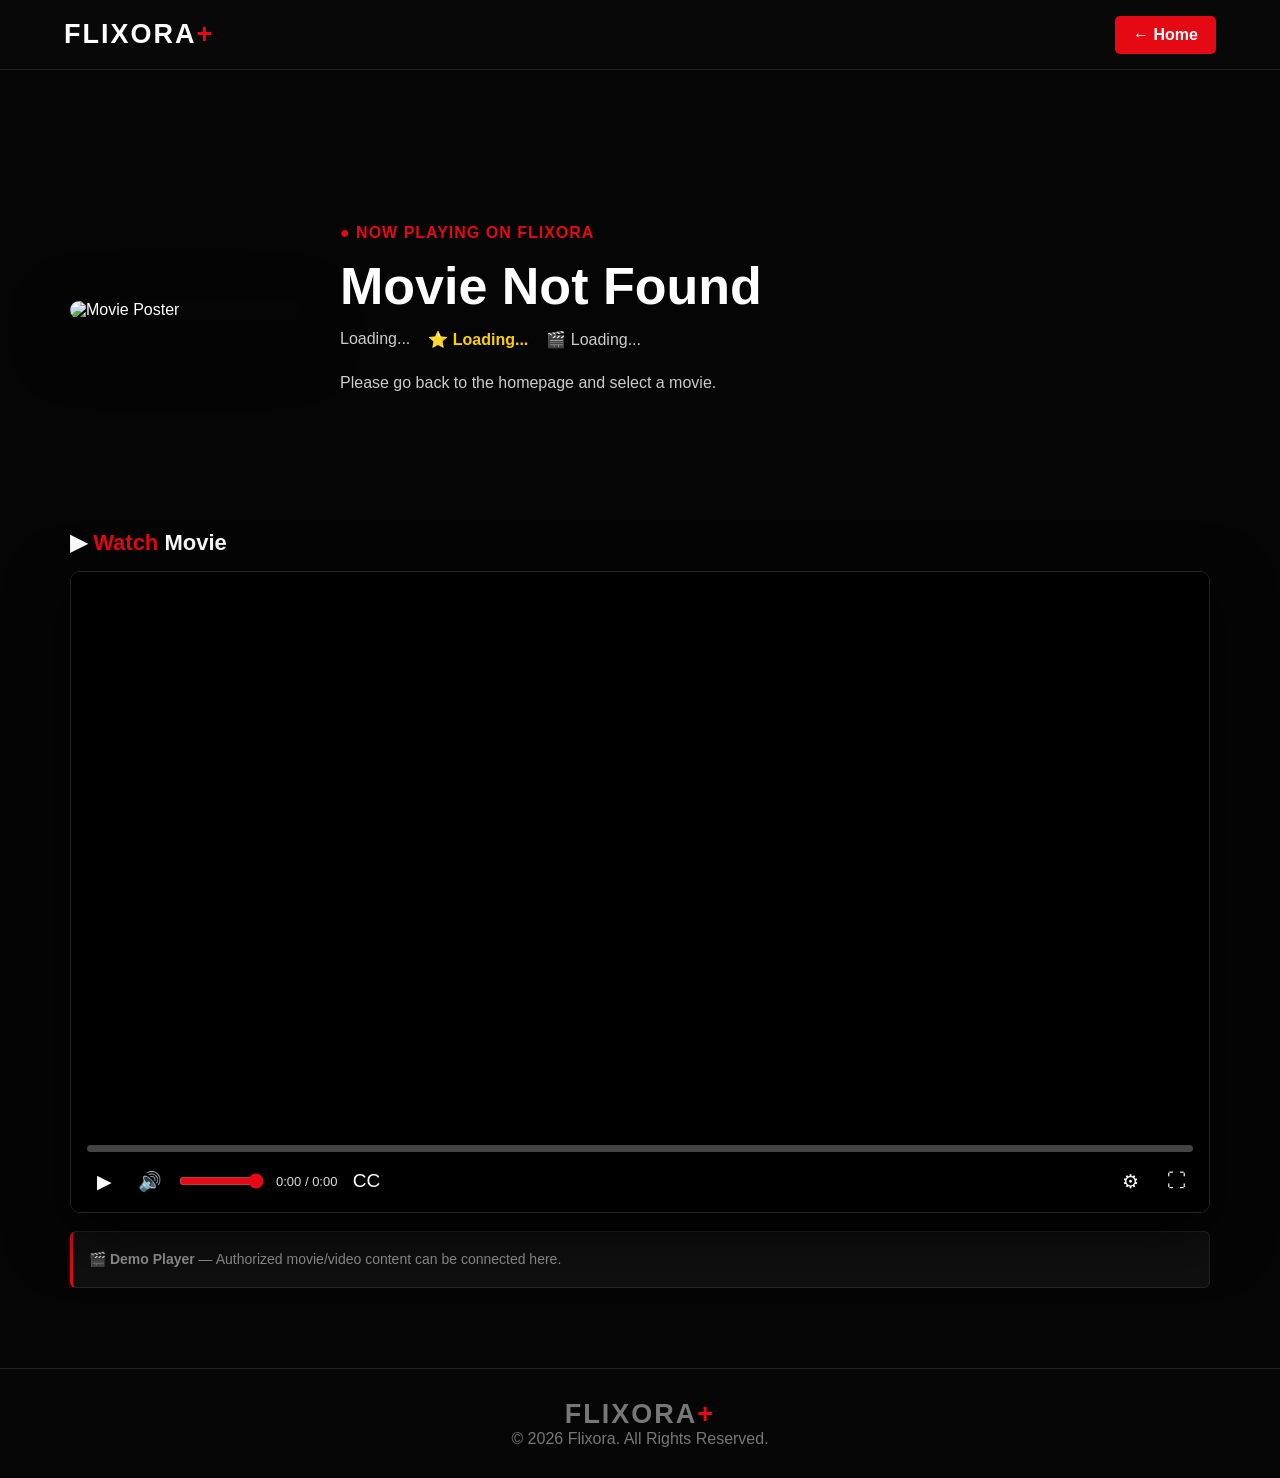
==== watch.html @ 669cb9f0 "Add Flixora website files" ====
<!DOCTYPE html>
<html lang="en">

<head>

<meta charset="UTF-8">
<meta name="viewport" content="width=device-width, initial-scale=1.0">

<title>Watch Movie - Flixora</title>

<style>

* {
    margin: 0;
    padding: 0;
    box-sizing: border-box;
}

body {
    background: #050505;
    color: white;
    font-family: Arial, Helvetica, sans-serif;
    min-height: 100vh;
}

.header {
    height: 70px;
    padding: 0 5%;
    display: flex;
    align-items: center;
    justify-content: space-between;
    background: #080808;
    border-bottom: 1px solid #222;
}

.logo {
    font-size: 27px;
    font-weight: 900;
    letter-spacing: 2px;
}

.logo span {
    color: #e50914;
}

.back-btn {
    color: white;
    text-decoration: none;
    background: #e50914;
    padding: 10px 18px;
    border-radius: 5px;
    font-weight: bold;
}

.back-btn:hover {
    background: #b20710;
}

.movie-hero {
    position: relative;
    min-height: 480px;
    display: flex;
    align-items: center;
    overflow: hidden;
}

.hero-backdrop {
    position: absolute;
    inset: 0;
    background-size: cover;
    background-position: center;
    filter: blur(3px);
    transform: scale(1.08);
    opacity: .4;
}

.hero-overlay {
    position: absolute;
    inset: 0;
    background:
        linear-gradient(
            90deg,
            #050505 0%,
            rgba(5,5,5,.9) 40%,
            rgba(5,5,5,.5) 75%,
            #050505 100%
        );
}

.hero-bottom {
    position: absolute;
    left: 0;
    right: 0;
    bottom: 0;
    height: 180px;
    background:
        linear-gradient(
            transparent,
            #050505
        );
}

.hero-content {
    position: relative;
    z-index: 5;
    max-width: 1200px;
    width: 100%;
    margin: auto;
    padding: 60px 30px;
    display: flex;
    align-items: center;
    gap: 40px;
}

.hero-poster {
    width: 230px;
    flex-shrink: 0;
}

.hero-poster img {
    width: 100%;
    display: block;
    border-radius: 10px;
    box-shadow:
        0 20px 60px rgba(0,0,0,.8);
}

.watch-title {
    max-width: 720px;
}

.now-playing {
    color: #e50914;
    font-weight: bold;
    letter-spacing: 1px;
    margin-bottom: 16px;
}

.watch-title h1 {
    font-size: 52px;
    line-height: 1.1;
    margin-bottom: 15px;
}

.movie-meta {
    display: flex;
    gap: 18px;
    flex-wrap: wrap;
    color: #ccc;
    margin-bottom: 20px;
}

#watchRating {
    color: #ffd000;
    font-weight: bold;
}

.watch-description {
    color: #ccc;
    font-size: 16px;
    line-height: 1.7;
    max-width: 700px;
}

.player-section {
    max-width: 1200px;
    margin: -20px auto 0;
    padding: 0 30px 50px;
    position: relative;
    z-index: 10;
}

.player-heading {
    font-size: 22px;
    font-weight: bold;
    margin-bottom: 15px;
}

.player-heading span {
    color: #e50914;
}

.custom-player {
    position: relative;
    background: #000;
    border-radius: 10px;
    overflow: hidden;
    border: 1px solid #242424;
    box-shadow:
        0 20px 60px rgba(0,0,0,.8);
}

.custom-player video {
    width: 100%;
    display: block;
    aspect-ratio: 16 / 9;
    background: #000;
    object-fit: contain;
}

.controls {
    position: absolute;
    left: 0;
    right: 0;
    bottom: 0;
    padding: 12px 16px 14px;
    background:
        linear-gradient(
            transparent,
            rgba(0,0,0,.95)
        );
}

.progress-container {
    position: relative;
    z-index: 50;
    width: 100%;
    height: 7px;
    background: #444;
    border-radius: 10px;
    cursor: pointer;
    margin-bottom: 12px;
    touch-action: none;
}

.progress {
    height: 100%;
    width: 0%;
    background: #e50914;
    border-radius: 10px;
    pointer-events: none;
}

.control-row {
    display: flex;
    align-items: center;
    gap: 12px;
}

.control-btn {
    border: none;
    background: transparent;
    color: white;
    cursor: pointer;
    font-size: 19px;
    width: 34px;
    height: 34px;
    border-radius: 5px;
    display: flex;
    align-items: center;
    justify-content: center;
}

.control-btn:hover {
    background: rgba(255,255,255,.12);
}

.time {
    color: #ddd;
    font-size: 13px;
    white-space: nowrap;
}

.volume {
    width: 85px;
    accent-color: #e50914;
    cursor: pointer;
}

.spacer {
    flex: 1;
}

.settings-wrapper {
    position: relative;
}

.settings-menu {
    position: absolute;
    right: 0;
    bottom: 45px;
    width: 150px;
    background: #151515;
    border: 1px solid #333;
    border-radius: 7px;
    padding: 8px;
    display: none;
    box-shadow:
        0 10px 30px rgba(0,0,0,.7);
}

.settings-menu.show {
    display: block;
}

.settings-menu button {
    width: 100%;
    border: none;
    background: transparent;
    color: white;
    text-align: left;
    padding: 10px;
    border-radius: 5px;
    cursor: pointer;
}

.settings-menu button:hover {
    background: #252525;
}

.notice {
    margin-top: 18px;
    padding: 16px;
    background: #101010;
    border: 1px solid #242424;
    border-left: 3px solid #e50914;
    border-radius: 6px;
    color: #999;
    font-size: 14px;
    line-height: 1.6;
}

footer {
    margin-top: 30px;
    padding: 30px;
    text-align: center;
    border-top: 1px solid #222;
    color: #777;
}

@media (max-width: 750px) {

    .header {
        height: 62px;
        padding: 0 18px;
    }

    .logo {
        font-size: 22px;
    }

    .back-btn {
        padding: 8px 13px;
        font-size: 14px;
    }

    .movie-hero {
        min-height: auto;
    }

    .hero-content {
        padding: 45px 18px 70px;
        flex-direction: column;
        text-align: center;
        gap: 25px;
    }

    .hero-overlay {
        background:
            linear-gradient(
                180deg,
                rgba(5,5,5,.65),
                #050505 90%
            );
    }

    .hero-poster {
        width: 190px;
    }

    .watch-title h1 {
        font-size: 34px;
    }

    .movie-meta {
        justify-content: center;
        gap: 12px;
        font-size: 14px;
    }

    .watch-description {
        font-size: 15px;
    }

    .player-section {
        margin-top: -15px;
        padding: 0 18px 40px;
    }

    .player-heading {
        font-size: 19px;
    }

    .control-row {
        gap: 5px;
    }

    .volume {
        width: 55px;
    }

    .time {
        font-size: 11px;
    }

    .control-btn {
        width: 30px;
        height: 30px;
    }

}

</style>

</head>

<body>

<header class="header">

    <div class="logo">
        FLIXORA<span>+</span>
    </div>

    <a
        href="index.html"
        class="back-btn"
    >
        ← Home
    </a>

</header>

<section class="movie-hero">

    <div
        class="hero-backdrop"
        id="heroBackdrop"
    ></div>

    <div class="hero-overlay"></div>

    <div class="hero-bottom"></div>

    <div class="hero-content">

        <div class="hero-poster">

            <img
                id="watchPoster"
                src=""
                alt="Movie Poster"
            >

        </div>

        <div class="watch-title">

            <div class="now-playing">
                ● NOW PLAYING ON FLIXORA
            </div>

            <h1 id="watchTitle">
                Loading...
            </h1>

            <div class="movie-meta">

                <span id="watchYear">
                    Loading...
                </span>

                <span id="watchRating">
                    ⭐ Loading...
                </span>

                <span id="watchGenre">
                    🎬 Loading...
                </span>

            </div>

            <p
                id="watchDescription"
                class="watch-description"
            >
                Loading movie information...
            </p>

        </div>

    </div>

</section>
<section class="player-section">

    <div class="player-heading">
        ▶ <span>Watch</span> Movie
    </div>

    <div
        class="custom-player"
        id="customPlayer"
    >

        <video
            id="moviePlayer"
            playsinline
            preload="metadata"
        >

            <source
                src="https://www.w3schools.com/html/mov_bbb.mp4"
                type="video/mp4"
            >

            Your browser does not support video playback.

        </video>


        <div class="controls">

            <div
                class="progress-container"
                id="progressContainer"
            >

                <div
                    class="progress"
                    id="progress"
                ></div>

            </div>


            <div class="control-row">

                <button
                    class="control-btn"
                    id="playBtn"
                    type="button"
                >
                    ▶
                </button>


                <button
                    class="control-btn"
                    id="muteBtn"
                    type="button"
                >
                    🔊
                </button>


                <input
                    type="range"
                    class="volume"
                    id="volumeSlider"
                    min="0"
                    max="1"
                    step="0.05"
                    value="1"
                >


                <span
                    class="time"
                    id="timeDisplay"
                >
                    0:00 / 0:00
                </span>


                <button
                    class="control-btn"
                    id="subtitleBtn"
                    type="button"
                    title="Subtitles"
                >
                    CC
                </button>


                <div class="spacer"></div>


                <div class="settings-wrapper">

                    <button
                        class="control-btn"
                        id="settingsBtn"
                        type="button"
                    >
                        ⚙
                    </button>


                    <div
                        class="settings-menu"
                        id="settingsMenu"
                    >

                        <button type="button">
                            Quality
                        </button>

                        <button type="button">
                            1080p
                        </button>

                        <button type="button">
                            720p
                        </button>

                        <button type="button">
                            480p
                        </button>

                    </div>

                </div>


                <button
                    class="control-btn"
                    id="fullscreenBtn"
                    type="button"
                >
                    ⛶
                </button>

            </div>

        </div>

    </div>


    <div class="notice">

        🎬 <strong>Demo Player</strong> —
        Authorized movie/video content
        can be connected here.

    </div>

</section>
<script>

document.addEventListener("DOMContentLoaded", function () {

    /* ================= MOVIE DATABASE ================= */

    const db = {

        "Inception": {
            title: "Inception",
            year: "2010",
            rating: "8.8",
            genre: "Sci-Fi • Thriller",
            poster: "https://image.tmdb.org/t/p/w500/oYuLEt3zVCKq57qu2F8dT7NIa6f.jpg",
            description: "A skilled thief who steals secrets through dreams is given a chance to erase his past by completing an impossible mission."
        },

        "Avengers: Infinity War": {
            title: "Avengers: Infinity War",
            year: "2018",
            rating: "8.4",
            genre: "Action • Adventure • Sci-Fi",
            poster: "https://image.tmdb.org/t/p/w500/7WsyChQLEftFiDOVTGkv3hFpyyt.jpg",
            description: "The Avengers and their allies face their greatest threat as Thanos seeks to collect the Infinity Stones."
        },

        "Interstellar": {
            title: "Interstellar",
            year: "2014",
            rating: "8.7",
            genre: "Sci-Fi • Drama • Adventure",
            poster: "https://image.tmdb.org/t/p/w500/1E5baAaEse26fej7uHcjOgEE2t2.jpg",
            description: "A team of explorers travels through a wormhole in space in search of a new home for humanity."
        },

        "Wonder Woman": {
            title: "Wonder Woman",
            year: "2017",
            rating: "7.4",
            genre: "Action • Adventure • Fantasy",
            poster: "https://image.tmdb.org/t/p/w500/8UlWHLMpgZm9bx6QYh0NFoq67TZ.jpg",
            description: "Diana, an Amazon warrior, leaves her island home and discovers her extraordinary powers while fighting to protect humanity."
        },

        "The Batman": {
            title: "The Batman",
            year: "2022",
            rating: "7.8",
            genre: "Crime • Drama • Action",
            poster: "https://image.tmdb.org/t/p/w500/74xTEgt7R36Fpooo50r9T25onhq.jpg",
            description: "Batman investigates a series of mysterious crimes while uncovering a dark conspiracy within Gotham City."
        },

        "Spider-Man": {
            title: "Spider-Man",
            year: "2021",
            rating: "8.2",
            genre: "Action • Adventure • Sci-Fi",
            poster: "https://image.tmdb.org/t/p/w500/8Vt6mWEReuy4Of61Lnj5Xj704m8.jpg",
            description: "A young superhero faces a dangerous new challenge when characters from other worlds enter his reality."
        }

    };


    /* ================= LOAD SELECTED MOVIE ================= */

    const savedMovie =
        localStorage.getItem("selectedMovie");

    let movie = null;


    if (savedMovie) {

        try {

            const data =
                JSON.parse(savedMovie);

            if (data && data.title) {

                movie =
                    db[data.title] || data;

            }

        } catch (error) {

            movie =
                db[savedMovie] || null;

        }

    }


    /* ================= SHOW MOVIE ================= */

    if (!movie) {

        document.getElementById("watchTitle").textContent =
            "Movie Not Found";

        document.getElementById("watchDescription").textContent =
            "Please go back to the homepage and select a movie.";

    } else {

        document.getElementById("watchTitle").textContent =
            movie.title;

        document.getElementById("watchYear").textContent =
            movie.year;

        document.getElementById("watchRating").textContent =
            "⭐ " + movie.rating;

        document.getElementById("watchGenre").textContent =
            "🎬 " + movie.genre;

        document.getElementById("watchDescription").textContent =
            movie.description;


        const poster =
            document.getElementById("watchPoster");

        if (poster) {

            poster.src =
                movie.poster;

            poster.alt =
                movie.title + " Poster";

        }


        const backdrop =
            document.getElementById("heroBackdrop");

        if (backdrop) {

            backdrop.style.backgroundImage =
                `url("${movie.poster}")`;

        }


        document.title =
            "Watch " + movie.title + " - Flixora";

    }


    /* ================= PLAYER ================= */

    const video =
        document.getElementById("moviePlayer");

    const player =
        document.getElementById("customPlayer");

    const playBtn =
        document.getElementById("playBtn");

    const muteBtn =
        document.getElementById("muteBtn");

    const volume =
        document.getElementById("volumeSlider");

    const progressBox =
        document.getElementById("progressContainer");

    const progress =
        document.getElementById("progress");

    const time =
        document.getElementById("timeDisplay");

    const fullscreen =
        document.getElementById("fullscreenBtn");

    const settings =
        document.getElementById("settingsBtn");

    const menu =
        document.getElementById("settingsMenu");


    /* ================= PLAY / PAUSE ================= */

    if (playBtn && video) {

        playBtn.addEventListener(
            "click",
            function () {

                if (video.paused) {

                    video.play();

                } else {

                    video.pause();

                }

            }
        );

    }


    if (video) {

        video.addEventListener(
            "play",
            function () {

                if (playBtn) {
                    playBtn.textContent = "❚❚";
                }

            }
        );


        video.addEventListener(
            "pause",
            function () {

                if (playBtn) {
                    playBtn.textContent = "▶";
                }

            }
        );

    }


    /* ================= MUTE ================= */

    if (muteBtn && video) {

        muteBtn.addEventListener(
            "click",
            function () {

                video.muted =
                    !video.muted;

                muteBtn.textContent =
                    video.muted
                    ? "🔇"
                    : "🔊";

            }
        );

    }


    /* ================= VOLUME ================= */

    if (volume && video) {

        volume.addEventListener(
            "input",
            function () {

                video.volume =
                    Number(volume.value);

                video.muted = false;

                if (muteBtn) {

                    muteBtn.textContent =
                        video.volume === 0
                        ? "🔇"
                        : "🔊";

                }

            }
        );

    }


    /* ================= TIME ================= */

    function formatTime(seconds) {

        if (!isFinite(seconds)) {
            return "0:00";
        }

        const minutes =
            Math.floor(seconds / 60);

        const secondsPart =
            Math.floor(seconds % 60);

        return (
            minutes +
            ":" +
            String(secondsPart).padStart(2, "0")
        );

    }


    if (video) {

        video.addEventListener(
            "timeupdate",
            function () {

                if (!video.duration) {
                    return;
                }

                const percent =
                    (video.currentTime /
                    video.duration) * 100;

                if (progress) {

                    progress.style.width =
                        percent + "%";

                }

                if (time) {

                    time.textContent =
                        formatTime(
                            video.currentTime
                        ) +
                        " / " +
                        formatTime(
                            video.duration
                        );

                }

            }
        );

    }
    /* ================= SEEK ================= */

    function seekVideo(clientX) {

        if (
            !video ||
            !progressBox ||
            !video.duration ||
            !isFinite(video.duration)
        ) {
            return;
        }

        const rect =
            progressBox.getBoundingClientRect();

        let percent =
            (clientX - rect.left) /
            rect.width;

        percent =
            Math.max(
                0,
                Math.min(1, percent)
            );

        video.currentTime =
            percent * video.duration;

    }


    if (progressBox) {

        progressBox.addEventListener(
            "click",
            function (event) {

                seekVideo(
                    event.clientX
                );

            }
        );


        progressBox.addEventListener(
            "touchstart",
            function (event) {

                event.preventDefault();

                if (event.touches[0]) {

                    seekVideo(
                        event.touches[0].clientX
                    );

                }

            },
            { passive: false }
        );


        progressBox.addEventListener(
            "touchmove",
            function (event) {

                event.preventDefault();

                if (event.touches[0]) {

                    seekVideo(
                        event.touches[0].clientX
                    );

                }

            },
            { passive: false }
        );

    }


    /* ================= SUBTITLE ================= */

    const subtitleBtn =
        document.getElementById(
            "subtitleBtn"
        );

    let subtitlesOn = false;

    if (subtitleBtn) {

        subtitleBtn.addEventListener(
            "click",
            function () {

                subtitlesOn =
                    !subtitlesOn;

                subtitleBtn.style.color =
                    subtitlesOn
                    ? "#e50914"
                    : "white";

            }
        );

    }


    /* ================= FULLSCREEN ================= */

    if (fullscreen) {

        fullscreen.addEventListener(
            "click",
            async function () {

                try {

                    if (!document.fullscreenElement) {

                        if (player) {

                            await player.requestFullscreen();

                        }

                    } else {

                        await document.exitFullscreen();

                    }

                } catch (error) {

                    if (
                        video &&
                        video.webkitEnterFullscreen
                    ) {

                        video.webkitEnterFullscreen();

                    }

                }

            }
        );

    }


    /* ================= SETTINGS ================= */

    if (settings && menu) {

        settings.addEventListener(
            "click",
            function (event) {

                event.stopPropagation();

                menu.classList.toggle("show");

            }
        );


        menu.addEventListener(
            "click",
            function (event) {

                event.stopPropagation();

            }
        );


        document.addEventListener(
            "click",
            function () {

                menu.classList.remove("show");

            }
        );

    }


    /* ================= VIDEO CLICK ================= */

    if (video) {

        video.addEventListener(
            "click",
            function () {

                if (video.paused) {

                    video.play();

                } else {

                    video.pause();

                }

            }
        );

    }


    console.log(
        "🔥 FLIXORA WATCH PAGE READY"
    );

});

</script>


<footer>

    <div class="logo">
        FLIXORA<span>+</span>
    </div>

    <p>
        © 2026 Flixora.
        All Rights Reserved.
    </p>

</footer>

</body>

</html>
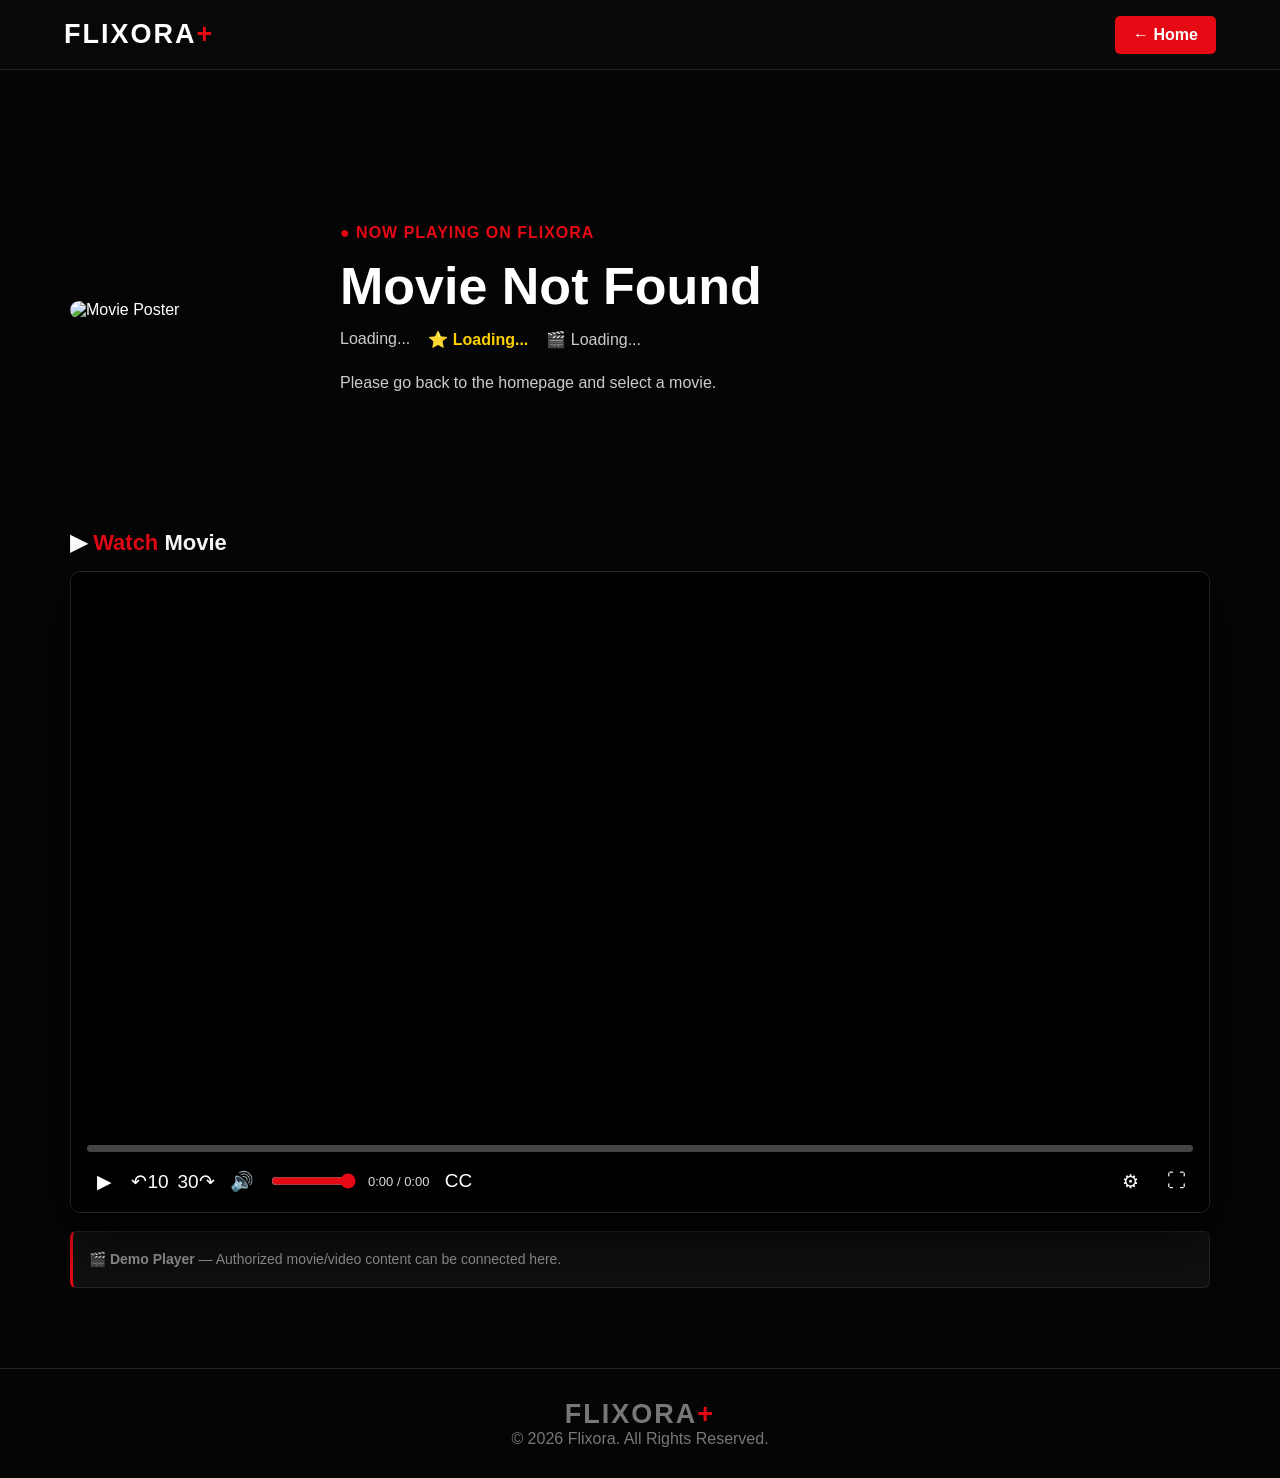
==== commit c5f3d544: "Add files via upload" ====
--- a/watch.html
+++ b/watch.html
@@ -544,6 +544,24 @@
                     ▶
                 </button>
 
+<button
+    class="control-btn"
+    id="back10Btn"
+    type="button"
+    title="Back 10 seconds"
+>
+    ↶10
+</button>
+
+<button
+    class="control-btn"
+    id="forward30Btn"
+    type="button"
+    title="Forward 30 seconds"
+>
+    30↷
+</button>
+
 
                 <button
                     class="control-btn"
@@ -814,6 +832,12 @@
     const playBtn =
         document.getElementById("playBtn");
 
+        const back10Btn =
+    document.getElementById("back10Btn");
+
+const forward30Btn =
+    document.getElementById("forward30Btn");
+
     const muteBtn =
         document.getElementById("muteBtn");
 
@@ -889,6 +913,43 @@
         );
 
     }
+  
+    /* ================= SKIP CONTROLS ================= */
+
+if (back10Btn && video) {
+
+    back10Btn.addEventListener(
+        "click",
+        function () {
+
+            video.currentTime =
+                Math.max(
+                    0,
+                    video.currentTime - 10
+                );
+
+        }
+    );
+
+}
+
+
+if (forward30Btn && video) {
+
+    forward30Btn.addEventListener(
+        "click",
+        function () {
+
+            video.currentTime =
+                Math.min(
+                    video.duration,
+                    video.currentTime + 30
+                );
+
+        }
+    );
+
+}
 
 
     /* ================= MUTE ================= */
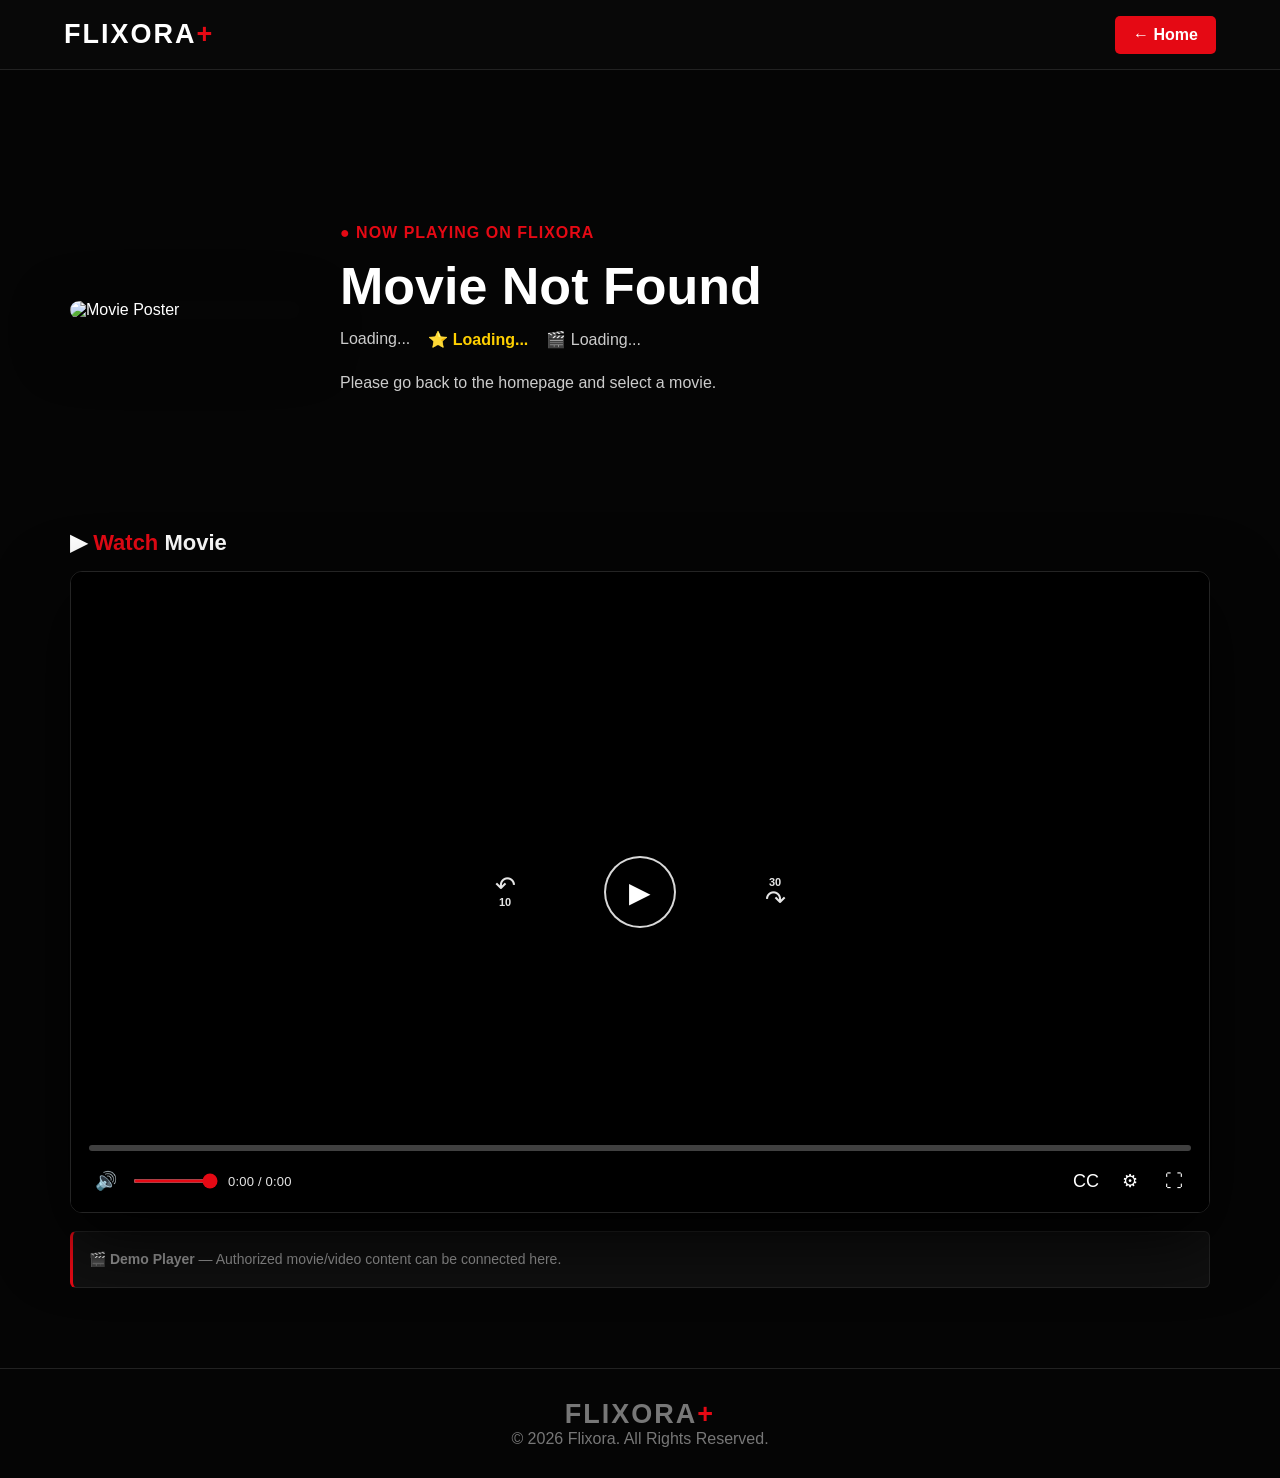
==== commit 94b5f736: "Add files via upload" ====
--- a/watch.html
+++ b/watch.html
@@ -180,14 +180,18 @@
     color: #e50914;
 }
 
+/* ================= PREMIUM VIDEO PLAYER ================= */
+
 .custom-player {
     position: relative;
     background: #000;
-    border-radius: 10px;
+    border-radius: 12px;
     overflow: hidden;
     border: 1px solid #242424;
     box-shadow:
-        0 20px 60px rgba(0,0,0,.8);
+        0 25px 70px rgba(0,0,0,.85);
+    user-select: none;
+    -webkit-user-select: none;
 }
 
 .custom-player video {
@@ -198,95 +202,408 @@
     object-fit: contain;
 }
 
+.video-loader{
+    position:absolute;
+    top:50%;
+    left:50%;
+    width:60px;
+    height:60px;
+    margin-left:-30px;
+    margin-top:-30px;
+
+    border:4px solid rgba(255,255,255,.2);
+    border-top:4px solid #e50914;
+    border-radius:50%;
+
+    animation:spin .8s linear infinite;
+
+    z-index:40;
+    display:none;
+}
+
+@keyframes spin{
+    from{
+        transform:rotate(0deg);
+    }
+    to{
+        transform:rotate(360deg);
+    }
+}
+
+/* ================= CENTER CONTROLS ================= */
+
+.skip-overlay {
+    position: absolute;
+    inset: 0;
+    z-index: 25;
+
+    display: flex;
+    align-items: center;
+    justify-content: center;
+
+    font-size: 42px;
+    font-weight: 800;
+
+    color: #fff;
+
+    text-shadow:
+        0 4px 20px rgba(0,0,0,.9);
+
+    opacity: 0;
+    pointer-events: none;
+
+    transition: opacity .25s ease;
+}
+
+.skip-overlay.show {
+    opacity: 1;
+}
+
+.center-controls {
+    position: absolute;
+    inset: 0;
+    z-index: 20;
+
+    display: flex;
+    align-items: center;
+    justify-content: center;
+    gap: 70px;
+
+    pointer-events: none;
+
+    opacity: 1;
+    transition:
+        opacity .3s ease,
+        visibility .3s ease;
+}
+
+.center-controls.hidden {
+    opacity: 0;
+    visibility: hidden;
+}
+
+
+/* CENTER BUTTON */
+
+.center-control-btn {
+    border: none;
+    background: transparent;
+    color: white;
+
+    cursor: pointer;
+
+    display: flex;
+    align-items: center;
+    justify-content: center;
+
+    transition:
+        transform .2s ease,
+        opacity .2s ease,
+        background .2s ease;
+
+    pointer-events: auto;
+
+    text-shadow:
+        0 2px 10px rgba(0,0,0,.9);
+}
+
+.center-control-btn:hover {
+    transform: scale(1.12);
+}
+
+
+/* PLAY BUTTON */
+
+.play-center-btn {
+    width: 72px;
+    height: 72px;
+
+    border-radius: 50%;
+
+    background: rgba(0,0,0,.58);
+
+    border: 2px solid rgba(255,255,255,.85);
+
+    font-size: 28px;
+
+    backdrop-filter: blur(6px);
+    -webkit-backdrop-filter: blur(6px);
+
+    box-shadow:
+        0 8px 30px rgba(0,0,0,.5);
+}
+
+
+/* SKIP BUTTON */
+
+.skip-btn {
+    width: 58px;
+    height: 58px;
+
+    border-radius: 50%;
+
+    flex-direction: column;
+
+    background: rgba(0,0,0,.45);
+
+    backdrop-filter: blur(5px);
+    -webkit-backdrop-filter: blur(5px);
+
+    opacity: .9;
+}
+
+.skip-btn:hover {
+    background: rgba(0,0,0,.75);
+}
+
+.skip-icon {
+    font-size: 25px;
+    line-height: 20px;
+}
+
+.skip-time {
+    font-size: 11px;
+    font-weight: 700;
+    line-height: 14px;
+}
+
+
+/* ================= BOTTOM CONTROLS ================= */
+
 .controls {
     position: absolute;
+
     left: 0;
     right: 0;
     bottom: 0;
-    padding: 12px 16px 14px;
+
+    z-index: 30;
+
+    padding:
+        35px
+        18px
+        14px;
+
     background:
         linear-gradient(
             transparent,
-            rgba(0,0,0,.95)
+            rgba(0,0,0,.96)
         );
-}
+
+    opacity: 1;
+
+    transition:
+        opacity .3s ease,
+        visibility .3s ease;
+}
+
+.controls.hidden {
+    opacity: 0;
+    visibility: hidden;
+    pointer-events: none;
+}
+
+
+/* ================= SEEK BAR ================= */
 
 .progress-container {
     position: relative;
+
     z-index: 50;
+
     width: 100%;
-    height: 7px;
-    background: #444;
-    border-radius: 10px;
+    height: 6px;
+
+    background: rgba(255,255,255,.25);
+
+    border-radius: 20px;
+
     cursor: pointer;
-    margin-bottom: 12px;
+
+    margin-bottom: 13px;
+
     touch-action: none;
-}
+
+    transition: height .15s ease;
+}
+
+.progress-container:hover {
+    height: 8px;
+}
+
+
+/* RED PROGRESS */
 
 .progress {
+    position: absolute;
+
+    left: 0;
+    top: 0;
+
     height: 100%;
     width: 0%;
+
     background: #e50914;
-    border-radius: 10px;
+
+    border-radius: 20px;
+
     pointer-events: none;
 }
+
+
+/* SEEK CIRCLE */
+
+.progress-thumb {
+    position: absolute;
+
+    top: 50%;
+    left: 0%;
+
+    width: 14px;
+    height: 14px;
+
+    transform:
+        translate(-50%, -50%);
+
+    border-radius: 50%;
+
+    background: #fff;
+
+    box-shadow:
+        0 0 0 3px rgba(229,9,20,.25),
+        0 2px 8px rgba(0,0,0,.7);
+
+    pointer-events: none;
+
+    opacity: 0;
+
+    transition:
+        opacity .15s ease,
+        width .15s ease,
+        height .15s ease;
+}
+
+.progress-container:hover .progress-thumb {
+    opacity: 1;
+
+    width: 16px;
+    height: 16px;
+}
+
+
+/* ================= CONTROL ROW ================= */
 
 .control-row {
     display: flex;
+
     align-items: center;
-    gap: 12px;
-}
+
+    gap: 10px;
+
+    min-height: 34px;
+}
+
+
+/* ================= SMALL BUTTONS ================= */
 
 .control-btn {
     border: none;
+
     background: transparent;
+
     color: white;
+
     cursor: pointer;
-    font-size: 19px;
+
+    font-size: 18px;
+
     width: 34px;
     height: 34px;
-    border-radius: 5px;
+
+    border-radius: 7px;
+
     display: flex;
+
     align-items: center;
     justify-content: center;
+
+    transition:
+        background .2s ease,
+        transform .2s ease,
+        color .2s ease;
 }
 
 .control-btn:hover {
-    background: rgba(255,255,255,.12);
-}
+    background: rgba(255,255,255,.13);
+
+    transform: scale(1.05);
+}
+
+
+/* ================= TIME ================= */
 
 .time {
-    color: #ddd;
+    color: #e6e6e6;
+
     font-size: 13px;
+
+    font-weight: 500;
+
     white-space: nowrap;
-}
+
+    letter-spacing: .2px;
+}
+
+
+/* ================= VOLUME ================= */
 
 .volume {
     width: 85px;
+
+    height: 4px;
+
     accent-color: #e50914;
+
     cursor: pointer;
 }
+
+
+/* ================= SPACER ================= */
 
 .spacer {
     flex: 1;
 }
 
+
+/* ================= SETTINGS ================= */
+
 .settings-wrapper {
     position: relative;
 }
 
 .settings-menu {
     position: absolute;
+
     right: 0;
     bottom: 45px;
-    width: 150px;
-    background: #151515;
+
+    width: 155px;
+
+    background: rgba(20,20,20,.97);
+
     border: 1px solid #333;
-    border-radius: 7px;
+
+    border-radius: 9px;
+
     padding: 8px;
+
     display: none;
+
     box-shadow:
-        0 10px 30px rgba(0,0,0,.7);
+        0 15px 40px rgba(0,0,0,.8);
+
+    backdrop-filter: blur(10px);
+    -webkit-backdrop-filter: blur(10px);
 }
 
 .settings-menu.show {
@@ -295,17 +612,140 @@
 
 .settings-menu button {
     width: 100%;
+
     border: none;
+
     background: transparent;
+
     color: white;
+
     text-align: left;
+
     padding: 10px;
-    border-radius: 5px;
+
+    border-radius: 6px;
+
     cursor: pointer;
+
+    font-size: 13px;
+
+    transition:
+        background .2s ease;
 }
 
 .settings-menu button:hover {
     background: #252525;
+}
+
+
+/* ================= MOBILE PLAYER ================= */
+
+@media (max-width: 750px) {
+
+    .custom-player {
+        border-radius: 8px;
+    }
+
+
+    /* CENTER BUTTONS */
+
+    .center-controls {
+        gap: 28px;
+    }
+
+
+    .play-center-btn {
+        width: 58px;
+        height: 58px;
+
+        font-size: 22px;
+    }
+
+
+    .skip-btn {
+        width: 46px;
+        height: 46px;
+    }
+
+
+    .skip-icon {
+        font-size: 20px;
+    }
+
+
+    .skip-time {
+        font-size: 9px;
+    }
+
+
+    /* BOTTOM CONTROLS */
+
+    .controls {
+        padding:
+            28px
+            9px
+            9px;
+    }
+
+
+    .progress-container {
+        height: 5px;
+
+        margin-bottom: 8px;
+    }
+
+
+    .progress-container:hover {
+        height: 6px;
+    }
+
+
+    .progress-thumb {
+        width: 12px;
+        height: 12px;
+    }
+
+
+    .control-row {
+        gap: 3px;
+    }
+
+
+    .control-btn {
+        width: 30px;
+        height: 30px;
+
+        font-size: 16px;
+    }
+
+
+    .volume {
+        width: 48px;
+    }
+
+
+    .time {
+        font-size: 10px;
+    }
+
+
+    .settings-menu {
+        width: 135px;
+
+        bottom: 40px;
+    }
+
+}
+
+.hidden {
+    opacity: 0;
+    pointer-events: none;
+    transition: opacity .3s ease;
+}
+
+.center-controls,
+.controls {
+    transition: opacity .3s ease;
 }
 
 .notice {
@@ -498,162 +938,198 @@
         ▶ <span>Watch</span> Movie
     </div>
 
+<div class="custom-player" id="customPlayer">
+
+    <video
+        id="moviePlayer"
+        playsinline
+        preload="metadata"
+    >
+
+        <source
+            src="https://www.w3schools.com/html/mov_bbb.mp4"
+            type="video/mp4"
+        >
+
+        Your browser does not support video playback.
+
+    </video>
+
+<div id="loader" class="video-loader"></div>
+
+<div class="video-click-layer" id="videoClickLayer"></div>
+
+    <!-- CENTER VIDEO CONTROLS -->
+
+<div id="skipOverlay" class="skip-overlay">
+    +10s
+</div>
+
     <div
-        class="custom-player"
-        id="customPlayer"
+        class="center-controls"
+        id="centerControls"
     >
 
-        <video
-            id="moviePlayer"
-            playsinline
-            preload="metadata"
+        <button
+            class="center-control-btn skip-btn"
+            id="back10Btn"
+            type="button"
+            title="Back 10 seconds"
         >
-
-            <source
-                src="https://www.w3schools.com/html/mov_bbb.mp4"
-                type="video/mp4"
+            <span class="skip-icon">↶</span>
+            <span class="skip-time">10</span>
+        </button>
+
+
+        <button
+            class="center-control-btn play-center-btn"
+            id="playBtn"
+            type="button"
+            title="Play / Pause"
+        >
+            ▶
+        </button>
+
+
+        <button
+            class="center-control-btn skip-btn"
+            id="forward30Btn"
+            type="button"
+            title="Forward 30 seconds"
+        >
+            <span class="skip-time">30</span>
+            <span class="skip-icon">↷</span>
+        </button>
+
+    </div>
+
+
+    <!-- BOTTOM PLAYER CONTROLS -->
+
+    <div
+        class="controls"
+        id="playerControls"
+    >
+
+        <!-- SEEK BAR -->
+
+        <div
+            class="progress-container"
+            id="progressContainer"
+        >
+
+            <div
+                class="progress"
+                id="progress"
+            ></div>
+
+            <div
+                class="progress-thumb"
+                id="progressThumb"
+            ></div>
+
+        </div>
+
+
+        <!-- CONTROL ROW -->
+
+        <div class="control-row">
+
+            <button
+                class="control-btn"
+                id="muteBtn"
+                type="button"
+                title="Mute"
             >
-
-            Your browser does not support video playback.
-
-        </video>
-
-
-        <div class="controls">
-
-            <div
-                class="progress-container"
-                id="progressContainer"
+                🔊
+            </button>
+
+
+            <input
+                type="range"
+                class="volume"
+                id="volumeSlider"
+                min="0"
+                max="1"
+                step="0.05"
+                value="1"
+                aria-label="Volume"
             >
 
-                <div
-                    class="progress"
-                    id="progress"
-                ></div>
-
-            </div>
-
-
-            <div class="control-row">
+
+            <span
+                class="time"
+                id="timeDisplay"
+            >
+                0:00 / 0:00
+            </span>
+
+
+            <div class="spacer"></div>
+
+
+            <button
+                class="control-btn"
+                id="subtitleBtn"
+                type="button"
+                title="Subtitles"
+            >
+                CC
+            </button>
+
+
+            <div class="settings-wrapper">
 
                 <button
                     class="control-btn"
-                    id="playBtn"
+                    id="settingsBtn"
                     type="button"
+                    title="Settings"
                 >
-                    ▶
+                    ⚙
                 </button>
 
-<button
-    class="control-btn"
-    id="back10Btn"
-    type="button"
-    title="Back 10 seconds"
->
-    ↶10
-</button>
-
-<button
-    class="control-btn"
-    id="forward30Btn"
-    type="button"
-    title="Forward 30 seconds"
->
-    30↷
-</button>
-
-
-                <button
-                    class="control-btn"
-                    id="muteBtn"
-                    type="button"
+
+                <div
+                    class="settings-menu"
+                    id="settingsMenu"
                 >
-                    🔊
-                </button>
-
-
-                <input
-                    type="range"
-                    class="volume"
-                    id="volumeSlider"
-                    min="0"
-                    max="1"
-                    step="0.05"
-                    value="1"
-                >
-
-
-                <span
-                    class="time"
-                    id="timeDisplay"
-                >
-                    0:00 / 0:00
-                </span>
-
-
-                <button
-                    class="control-btn"
-                    id="subtitleBtn"
-                    type="button"
-                    title="Subtitles"
-                >
-                    CC
-                </button>
-
-
-                <div class="spacer"></div>
-
-
-                <div class="settings-wrapper">
-
-                    <button
-                        class="control-btn"
-                        id="settingsBtn"
-                        type="button"
-                    >
-                        ⚙
+
+                    <button type="button">
+                        Quality
                     </button>
 
-
-                    <div
-                        class="settings-menu"
-                        id="settingsMenu"
-                    >
-
-                        <button type="button">
-                            Quality
-                        </button>
-
-                        <button type="button">
-                            1080p
-                        </button>
-
-                        <button type="button">
-                            720p
-                        </button>
-
-                        <button type="button">
-                            480p
-                        </button>
-
-                    </div>
+                    <button type="button">
+                        1080p
+                    </button>
+
+                    <button type="button">
+                        720p
+                    </button>
+
+                    <button type="button">
+                        480p
+                    </button>
 
                 </div>
 
-
-                <button
-                    class="control-btn"
-                    id="fullscreenBtn"
-                    type="button"
-                >
-                    ⛶
-                </button>
-
             </div>
 
+
+            <button
+                class="control-btn"
+                id="fullscreenBtn"
+                type="button"
+                title="Fullscreen"
+            >
+                ⛶
+            </button>
+
         </div>
 
     </div>
+
+</div>
 
 
     <div class="notice">
@@ -862,6 +1338,27 @@
     const menu =
         document.getElementById("settingsMenu");
 
+const centerControls =
+    document.getElementById("centerControls");
+
+const playerControls =
+    document.getElementById("playerControls");
+
+const progressThumb =
+    document.getElementById("progressThumb");
+
+const videoClickLayer =
+    document.getElementById("videoClickLayer");
+
+const skipOverlay =
+    document.getElementById("skipOverlay");
+
+const loader =
+    document.getElementById("loader");
+
+let hideControlsTimer;
+
+let lastTap = 0;
 
     /* ================= PLAY / PAUSE ================= */
 
@@ -1043,6 +1540,13 @@
 
                     progress.style.width =
                         percent + "%";
+
+if (progressThumb) {
+
+    progressThumb.style.left =
+        percent + "%";
+
+}
 
                 }
 
@@ -1261,27 +1765,196 @@
 
     /* ================= VIDEO CLICK ================= */
 
-    if (video) {
-
-        video.addEventListener(
-            "click",
-            function () {
-
-                if (video.paused) {
-
-                    video.play();
+if (video) {
+
+    video.addEventListener(
+        "click",
+        function (e) {
+
+            const now = Date.now();
+
+            const tapLength =
+                now - lastTap;
+
+            if (tapLength < 300) {
+
+                const rect =
+                    video.getBoundingClientRect();
+
+                const x =
+                    e.clientX - rect.left;
+
+                if (x < rect.width / 2) {
+
+                    video.currentTime =
+                        Math.max(
+                            0,
+                            video.currentTime - 10
+                        );
+
+showSkip("↶ 10s");
 
                 } else {
 
-                    video.pause();
+                    video.currentTime =
+                        Math.min(
+                            video.duration,
+                            video.currentTime + 10
+                        );
+
+showSkip("10s ↷");
 
                 }
 
+            } else {
+
+                showControls();
+
             }
-        );
-
-    }
-
+
+            lastTap = now;
+
+        }
+    );
+
+}
+
+if (player) {
+
+    player.addEventListener("click", function () {
+
+        if (centerControls) {
+            centerControls.classList.remove("hidden");
+        }
+
+        if (playerControls) {
+            playerControls.classList.remove("hidden");
+        }
+
+        clearTimeout(hideControlsTimer);
+
+        hideControlsTimer = setTimeout(function () {
+
+            if (!video.paused) {
+
+                if (centerControls) {
+                    centerControls.classList.add("hidden");
+                }
+
+                if (playerControls) {
+                    playerControls.classList.add("hidden");
+                }
+
+            }
+
+        }, 3000);
+
+    });
+
+}
+
+/* ================= AUTO HIDE CONTROLS ================= */
+
+function showSkip(text) {
+
+    if (!skipOverlay) return;
+
+    skipOverlay.textContent = text;
+
+    skipOverlay.classList.add("show");
+
+    setTimeout(function () {
+
+        skipOverlay.classList.remove("show");
+
+    }, 450);
+
+}
+
+function showControls() {
+
+    if (centerControls) {
+        centerControls.classList.remove("hidden");
+    }
+
+    if (playerControls) {
+        playerControls.classList.remove("hidden");
+    }
+
+    clearTimeout(hideControlsTimer);
+
+    hideControlsTimer = setTimeout(
+        function () {
+
+            if (!video.paused) {
+
+                if (centerControls) {
+                    centerControls.classList.add("hidden");
+                }
+
+                if (playerControls) {
+                    playerControls.classList.add("hidden");
+                }
+
+            }
+
+        },
+        3000
+    );
+
+}
+
+
+if (player) {
+
+    player.addEventListener(
+        "mousemove",
+        showControls
+    );
+
+    player.addEventListener(
+        "touchstart",
+        showControls
+    );
+
+}
+
+
+if (video) {
+
+    video.addEventListener(
+        "play",
+        showControls
+    );
+
+    video.addEventListener(
+        "pause",
+        showControls
+    );
+
+}
+
+if (video && loader) {
+
+    video.addEventListener(
+        "waiting",
+        function () {
+
+            loader.style.display = "block";
+
+        }
+    );
+
+    video.addEventListener(
+        "playing",
+        function () {
+
+            loader.style.display = "none";
+
+        }
+    );
+
+}
 
     console.log(
         "🔥 FLIXORA WATCH PAGE READY"
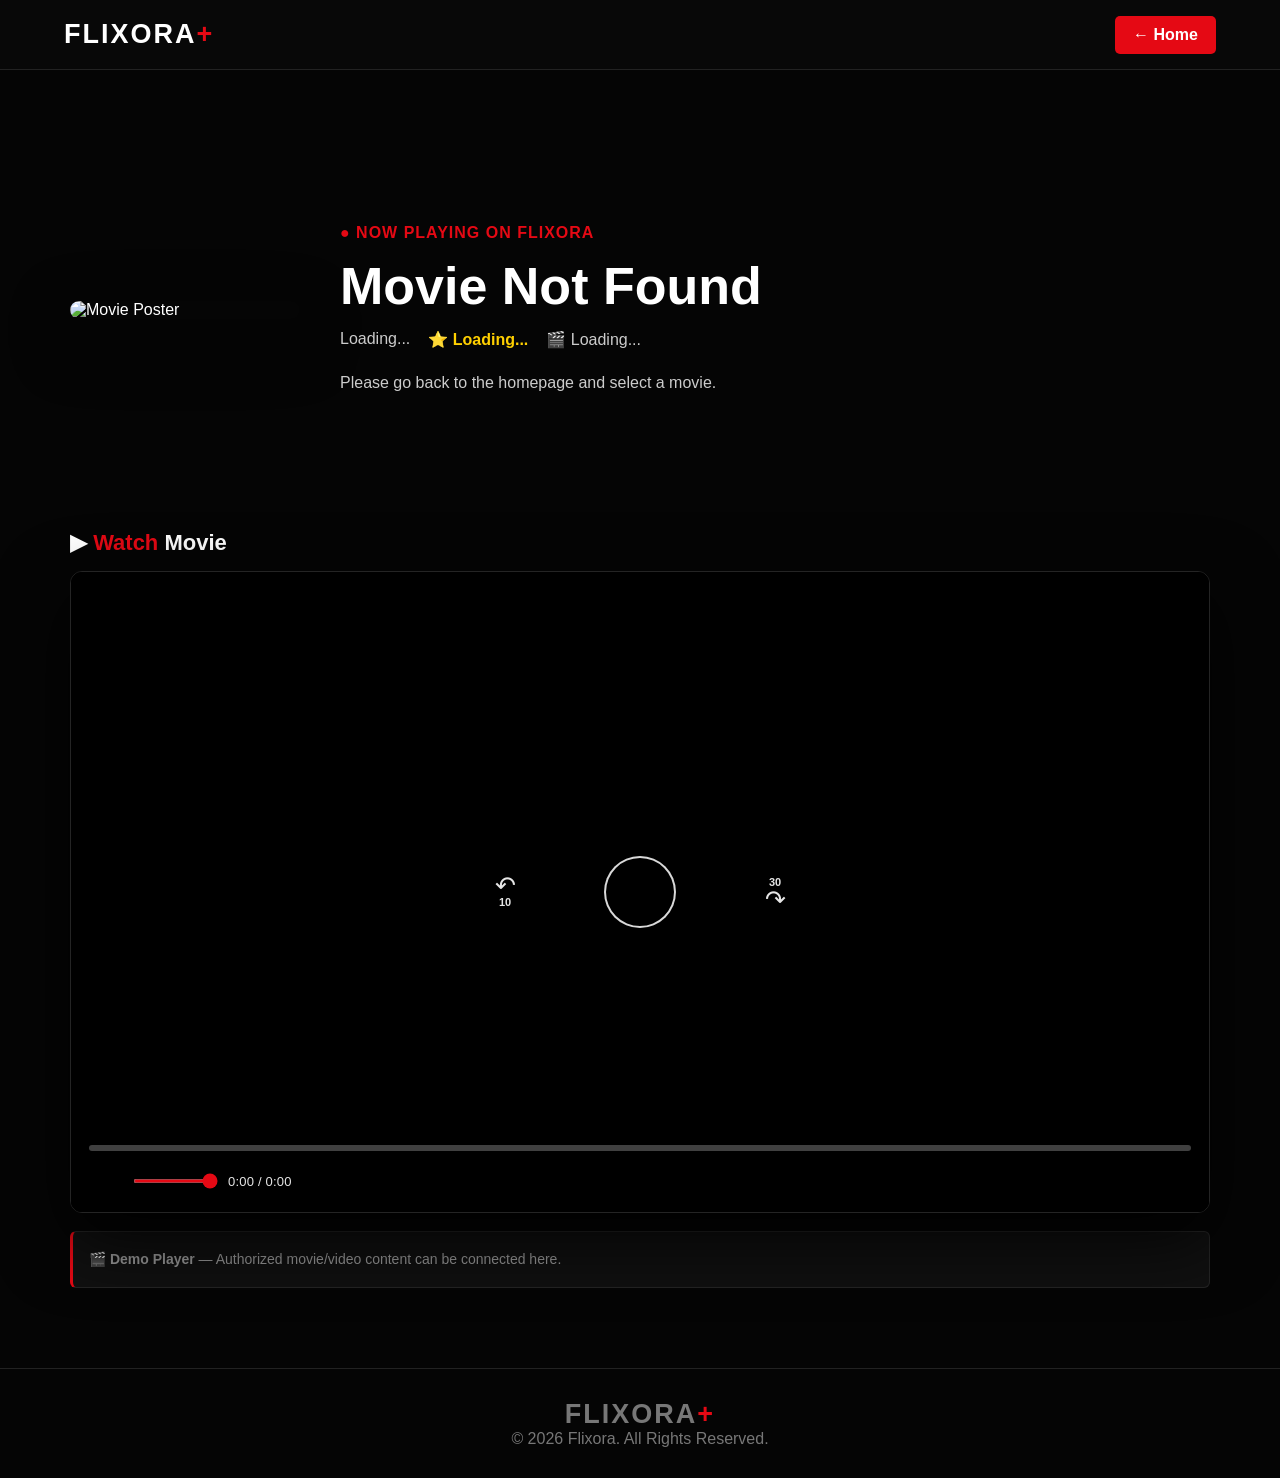
==== commit c7c0f680: "Add files via upload" ====
--- a/watch.html
+++ b/watch.html
@@ -850,7 +850,21 @@
 
 }
 
+.control-btn svg,
+.center-control-btn svg{
+    width:22px;
+    height:22px;
+    stroke-width:2.3;
+}
+
+.play-center-btn svg{
+    width:28px;
+    height:28px;
+}
+
 </style>
+
+<script src="https://unpkg.com/lucide@latest"></script>
 
 </head>
 
@@ -981,14 +995,12 @@
         </button>
 
 
-        <button
-            class="center-control-btn play-center-btn"
-            id="playBtn"
-            type="button"
-            title="Play / Pause"
-        >
-            ▶
-        </button>
+<button
+class="center-control-btn play-center-btn"
+id="playBtn"
+type="button">
+<i data-lucide="play"></i>
+</button>
 
 
         <button
@@ -1035,14 +1047,12 @@
 
         <div class="control-row">
 
-            <button
-                class="control-btn"
-                id="muteBtn"
-                type="button"
-                title="Mute"
-            >
-                🔊
-            </button>
+<button
+class="control-btn"
+id="muteBtn"
+type="button">
+<i data-lucide="volume-2"></i>
+</button>
 
 
             <input
@@ -1068,14 +1078,12 @@
             <div class="spacer"></div>
 
 
-            <button
-                class="control-btn"
-                id="subtitleBtn"
-                type="button"
-                title="Subtitles"
-            >
-                CC
-            </button>
+<button
+class="control-btn"
+id="subtitleBtn"
+type="button">
+<i data-lucide="captions"></i>
+</button>
 
 
             <div class="settings-wrapper">
@@ -1086,7 +1094,7 @@
                     type="button"
                     title="Settings"
                 >
-                    ⚙
+<i data-lucide="settings"></i>
                 </button>
 
 
@@ -1122,7 +1130,7 @@
                 type="button"
                 title="Fullscreen"
             >
-                ⛶
+<i data-lucide="maximize"></i>
             </button>
 
         </div>
@@ -1308,6 +1316,15 @@
     const playBtn =
         document.getElementById("playBtn");
 
+lucide.createIcons();
+
+if (playBtn) {
+
+    playBtn.innerHTML =
+        '<i data-lucide="play"></i>';
+
+}
+
         const back10Btn =
     document.getElementById("back10Btn");
 
@@ -1386,28 +1403,37 @@
 
     if (video) {
 
-        video.addEventListener(
-            "play",
-            function () {
-
-                if (playBtn) {
-                    playBtn.textContent = "❚❚";
-                }
-
-            }
-        );
-
-
-        video.addEventListener(
-            "pause",
-            function () {
-
-                if (playBtn) {
-                    playBtn.textContent = "▶";
-                }
-
-            }
-        );
+video.addEventListener(
+    "play",
+    function () {
+
+        if (playBtn) {
+
+            playBtn.innerHTML =
+                '<i data-lucide="pause"></i>';
+
+            lucide.createIcons();
+
+        }
+
+    }
+);
+
+video.addEventListener(
+    "pause",
+    function () {
+
+        if (playBtn) {
+
+            playBtn.innerHTML =
+                '<i data-lucide="play"></i>';
+
+            lucide.createIcons();
+
+        }
+
+    }
+);
 
     }
   
@@ -1956,6 +1982,8 @@
 
 }
 
+    lucide.createIcons();
+
     console.log(
         "🔥 FLIXORA WATCH PAGE READY"
     );
